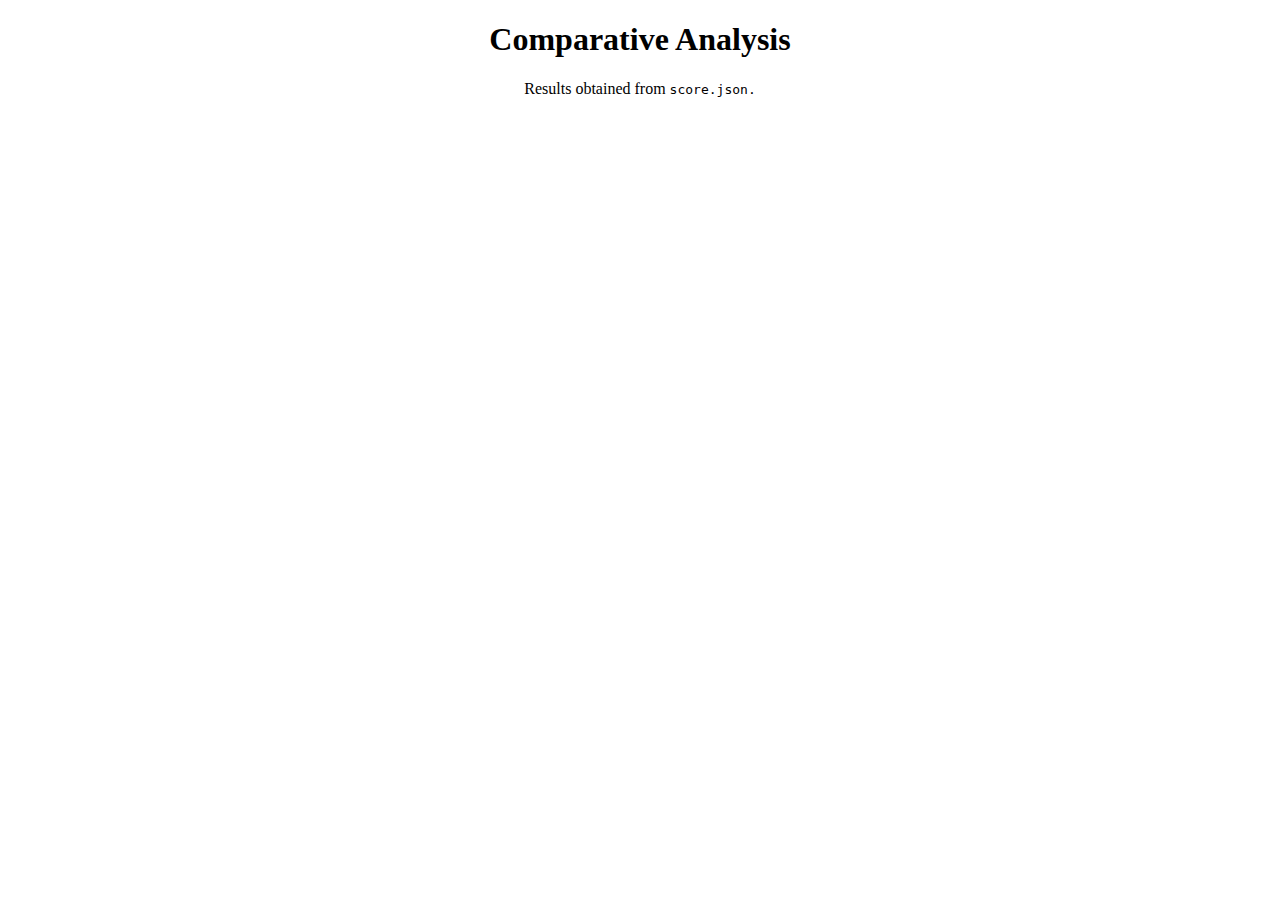
==== visualize/index.html @ cd620557 "Some changes" ====
<!DOCTYPE html>
<html lang="en">
  <head>
    <meta charset="UTF-8">
    <meta name="viewport" content="width=device-width, initial-scale=1.0">
    <title>Comparative Analysis</title>
    <link rel="stylesheet" href="./style.css">
  </head>
  <body>
    <h1>Comparative Analysis</h1>  
    <p>Results obtained from <code>score.json<code>.</p>
    <div id="container"></div>
    <script type="module" src="./chart.umd.min.js"></script>
    <script type="module" src="./index.js"></script>
  </body>
</html>
---- visualize/style.css ----
body {
  text-align: center;
}

.flex-row {
  display: flex;
}

canvas {
  flex: 1;
}

h2 {
  margin-top: 50px;
}

h3 {
  margin: 50px 0 0 0;
}
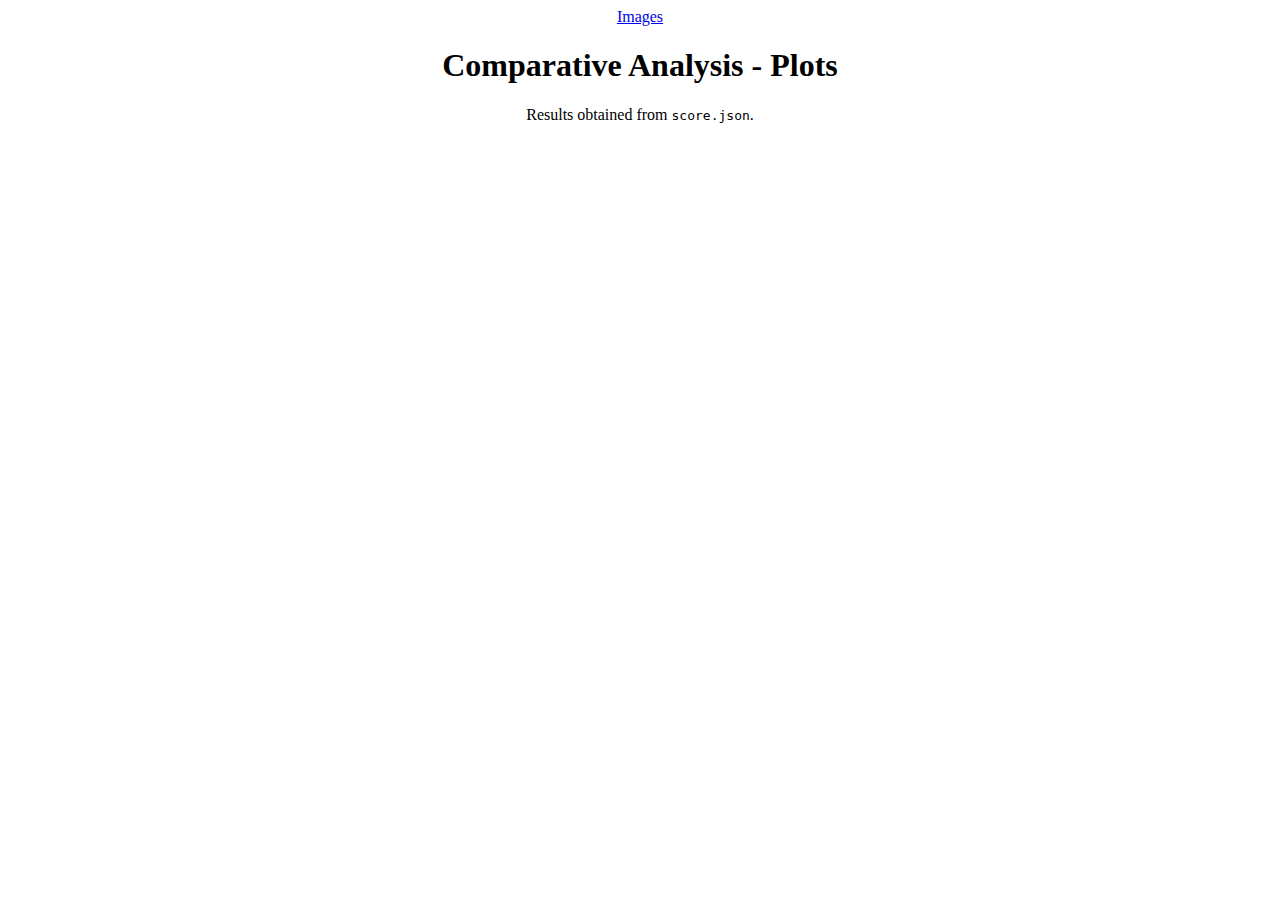
==== commit e8e8b57b: "Some changes" ====
--- a/visualize/index.html
+++ b/visualize/index.html
@@ -3,12 +3,13 @@
   <head>
     <meta charset="UTF-8">
     <meta name="viewport" content="width=device-width, initial-scale=1.0">
-    <title>Comparative Analysis</title>
+    <a href="reference.html">Images<a>
+    <title>CA - Plots</title>
     <link rel="stylesheet" href="./style.css">
   </head>
   <body>
-    <h1>Comparative Analysis</h1>  
-    <p>Results obtained from <code>score.json<code>.</p>
+    <h1>Comparative Analysis - Plots</h1>  
+    <p>Results obtained from <code>score.json</code>.</p>
     <div id="container"></div>
     <script type="module" src="./chart.umd.min.js"></script>
     <script type="module" src="./index.js"></script>
--- a/visualize/style.css
+++ b/visualize/style.css
@@ -2,11 +2,12 @@
   text-align: center;
 }
 
-.flex-row {
+.chart-row {
   display: flex;
+  width: 100%;
 }
 
-canvas {
+.chart {
   flex: 1;
 }
 
@@ -17,3 +18,19 @@
 h3 {
   margin: 50px 0 0 0;
 }
+
+img {
+  width: 100px;
+  aspect-ratio: 1;
+  object-fit: cover;
+}
+
+.img-row {
+  display: flex;
+  flex-wrap: wrap;
+  justify-content: center;
+}
+
+:root {
+  --image-size: 200px;
+}
